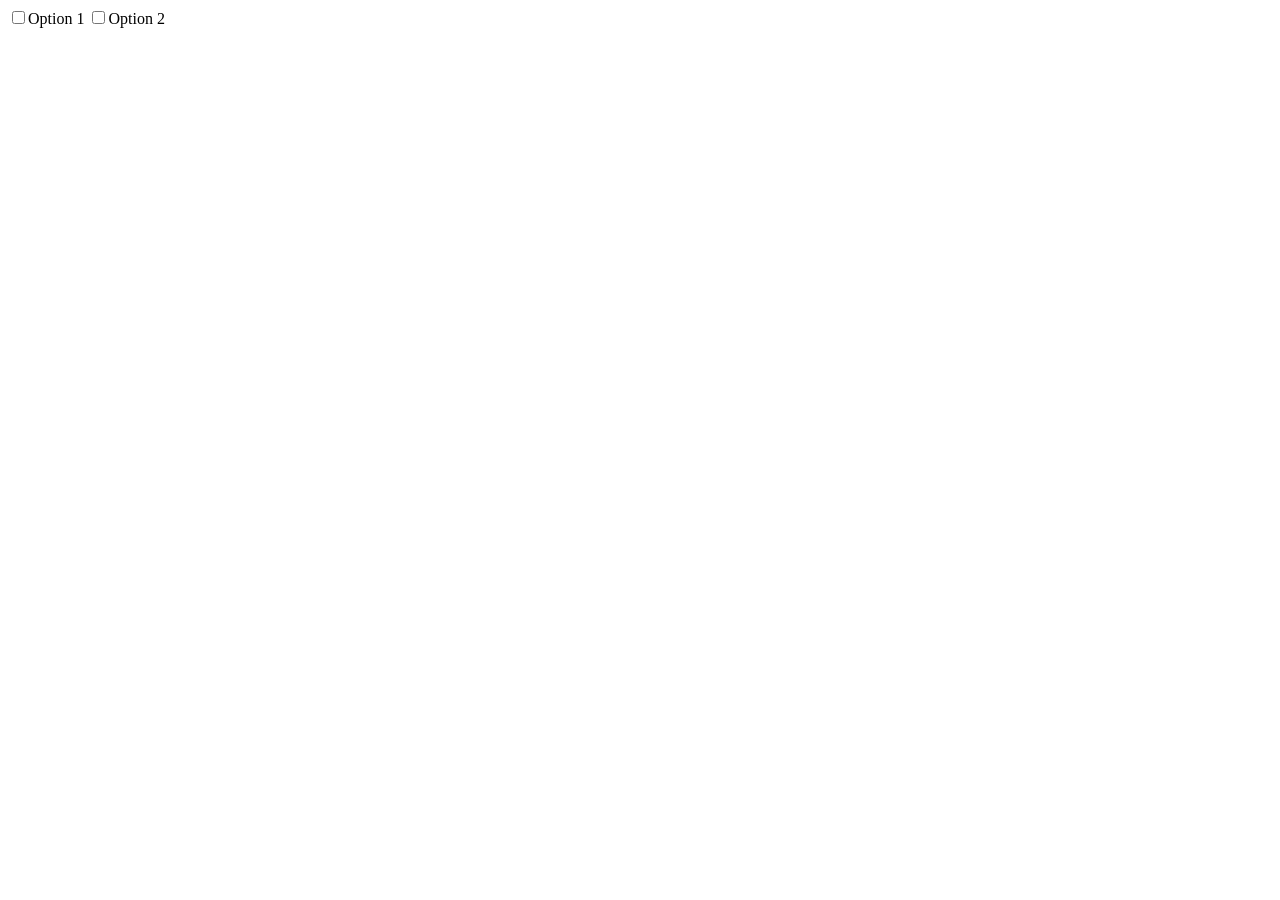
==== notes/index.html @ ea5b911e "Create index.html" ====
<!DOCTYPE html>
<html>
    <head>
        <meta charset="utf-8" />
        <meta name="viewport" content="width=device-width, initial-scale=1.0" />
        <title>Math Notes</title>
    </head>

    <body>
        <form id="testing">
            <input type="checkbox" id="op1" name="op1" /><label for="op1">Option 1</label>
            <input type="checkbox" id="op2" name="op2" /><label for="op2">Option 2</label>
        </form>
    </body>
</html>
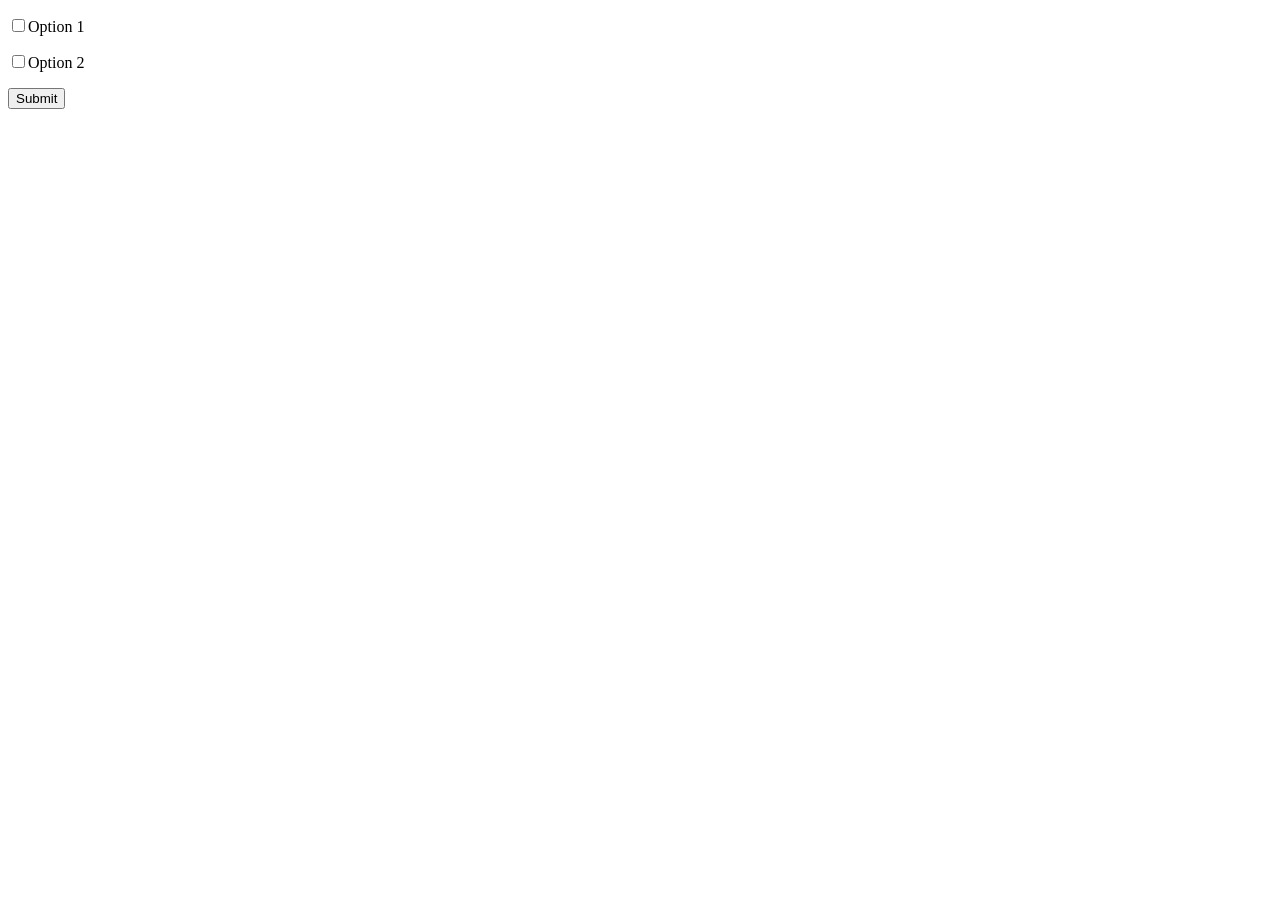
==== commit dc92225e: "Update index.html" ====
--- a/notes/index.html
+++ b/notes/index.html
@@ -8,8 +8,9 @@
 
     <body>
         <form id="testing">
-            <input type="checkbox" id="op1" name="op1" /><label for="op1">Option 1</label>
-            <input type="checkbox" id="op2" name="op2" /><label for="op2">Option 2</label>
+            <p><input type="checkbox" id="op1" name="op1" /><label for="op1">Option 1</label></p>
+            <p><input type="checkbox" id="op2" name="op2" /><label for="op2">Option 2</label></p>
+            <p><input type="submit" />
         </form>
     </body>
 </html>
